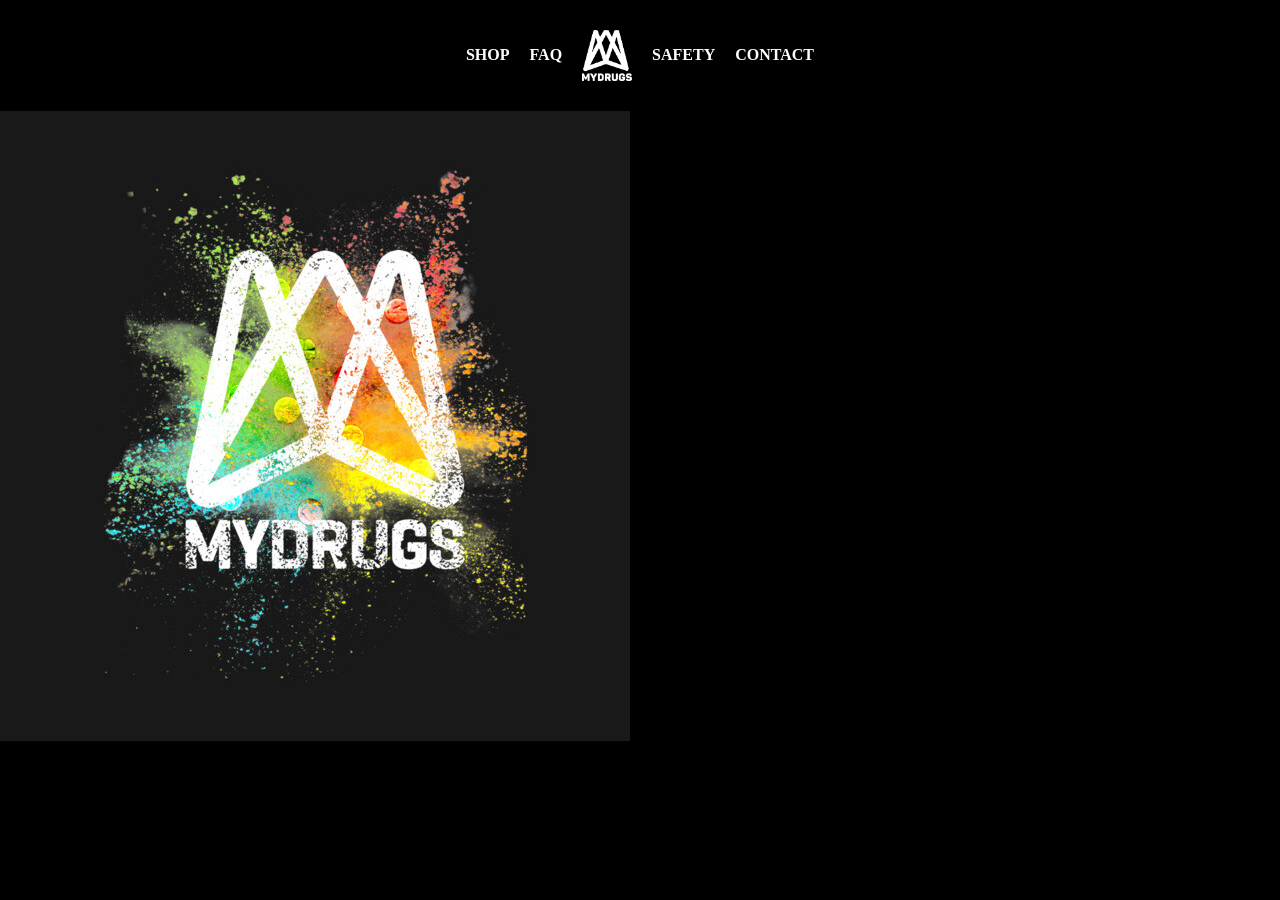
==== index.html @ 454c14df "Add initial HTML pages and CSS styles for MyDrugs website - Created contact.html, faq.html, index.ht" ====
<!DOCTYPE html>
<html lang="en">
<head>
    <meta charset="UTF-8">
    <meta name="viewport" content="width=device-width, initial-scale=1.0">
    <title>MyDrugs</title>

    <link rel="stylesheet" href="./css/styles.css">
</head>
<body>
    <header>
        <nav>
            <a href="shop.html">SHOP</a>
            <a href="faq.html">FAQ</a>
            <img src="./assets/icons/mydrugs-logo-nobg.png" width="50px" alt="MyDrugs Logo">
            <a href="safety.html">SAFETY</a>
            <a href="contact.html">CONTACT</a>
        </nav>
    </header>
    <main>
        <section>
            <img src="./assets/images/mydrugs-landing-page.jpg" alt="MyDrugs Landing Page">
        </section>
    </main>
</body>
</html>
---- css/styles.css ----
* {
  margin: 0;
  padding: 0;
  box-sizing: border-box;
  background-color: black;
  color: white;
}

header {
  position: sticky;
  top: 0;  
  background-color: black;
  padding: 20px;
  text-align: center;
  position: sticky;
}

nav {
  display: flex;
  justify-content: center;
  gap: 20px;
  padding: 10px;
  align-items: center;
}

a {
  color: white;
  text-decoration: none;
  font-weight: bold;
}
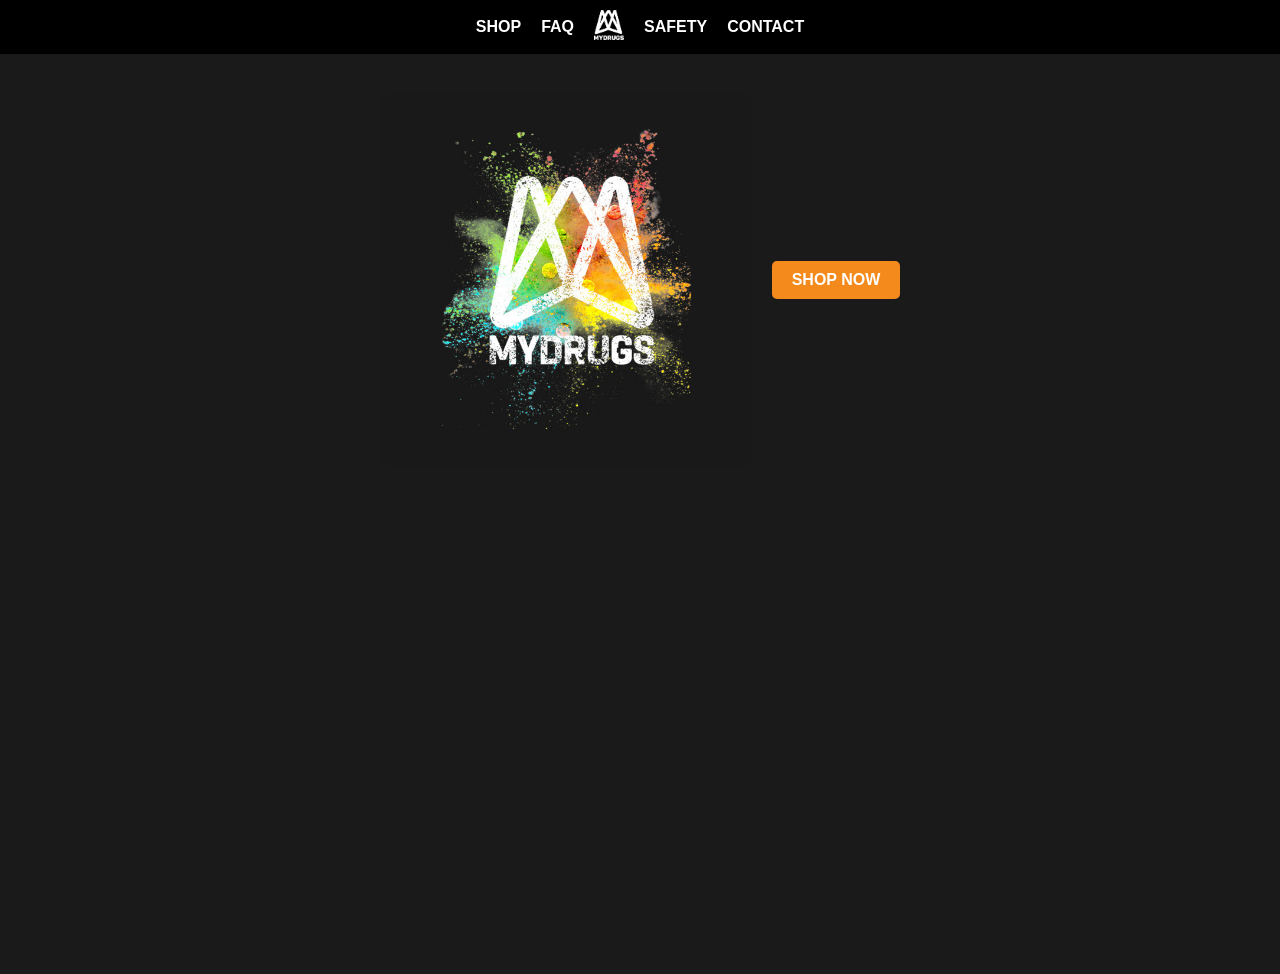
==== commit 922dee6c: "feat(layout): add main sections and update navigation links in html files" ====
--- a/index.html
+++ b/index.html
@@ -12,14 +12,17 @@
         <nav>
             <a href="shop.html">SHOP</a>
             <a href="faq.html">FAQ</a>
-            <img src="./assets/icons/mydrugs-logo-nobg.png" width="50px" alt="MyDrugs Logo">
+            <a href="index.html">
+                <img class="logo" src="./assets/icons/mydrugs-logo-nobg.png" alt="MyDrugs Logo">
+            </a>
             <a href="safety.html">SAFETY</a>
             <a href="contact.html">CONTACT</a>
         </nav>
     </header>
     <main>
-        <section>
-            <img src="./assets/images/mydrugs-landing-page.jpg" alt="MyDrugs Landing Page">
+        <section class="landing-page">
+            <img class="landing-image" src="./assets/images/mydrugs-landing-page.jpg" alt="MyDrugs Landing Page">
+            <button class="shop-button"><a href="shop.html">SHOP NOW</a></button>
         </section>
     </main>
 </body>
--- a/css/styles.css
+++ b/css/styles.css
@@ -2,17 +2,31 @@
   margin: 0;
   padding: 0;
   box-sizing: border-box;
-  background-color: black;
   color: white;
+  font-family: Nunito, sans-serif;
 }
 
+:root {
+  /* Brand Core */
+  --dark: #1a1a1a;      /* Deep dark charcoal/black from the backdrop */
+  --offwhite: #FAF9F6;      /* High-contrast distressed white from the logo */
+
+  /* The Explosion Palette */
+  --color-red: #ea4535;     /* Warm coral red (top right dust & pill) */
+  --orange: #f48a1c;  /* Vibrant orange (right-side burst) */
+  --yellow: #f8db27;  /* Electric/golden yellow (bottom-right glow) */
+  --green: #90cb39;   /* Fresh spring/lime green (upper left) */
+  --blue: #00addc;    /* Vivid sky/electric blue (bottom left scatters) */
+}
+
+/* ========================================== */
+/* NAVBAR */
 header {
   position: sticky;
   top: 0;  
   background-color: black;
-  padding: 20px;
   text-align: center;
-  position: sticky;
+  margin-bottom: 20px;
 }
 
 nav {
@@ -27,4 +41,71 @@
   color: white;
   text-decoration: none;
   font-weight: bold;
-}+  font-size: 16px;
+}
+
+.logo {
+  width: 30px;
+  height: auto;
+}
+
+/* LANDING PAGE */
+main {
+  justify-content: center;
+  align-items: center;
+  min-height: 100vh;
+  background-color: var(--dark);
+}
+
+body {
+  background-color: var(--dark);
+}
+
+.landing-page {
+  display: flex;
+  align-items: center;
+  justify-content: center;
+  text-align: center;
+  padding: 20px;
+  gap: 20px;
+}
+
+.landing-image {
+  max-width: 30%;
+  height: auto;
+  border-radius: 10px;
+}
+
+.shop-button {
+  padding: 10px 20px;
+  background-color: var(--orange);
+  color: white;
+  border: none;
+  border-radius: 5px;
+  cursor: pointer;
+  font-size: 14px;
+}
+
+/* SAFETY */
+.safety-container {
+  padding: 20px;
+  max-width: 800px;
+  margin: 0 auto;
+  border: 1px solid var(--offwhite);
+  border-radius: 10px;
+}
+
+q {
+  font-style: italic;
+  color: var(--offwhite);
+  font-size: 12px;
+}
+
+p {
+  margin-bottom: 15px;
+}
+
+h1, h2, h3 {
+  margin-bottom: 20px;
+}
+
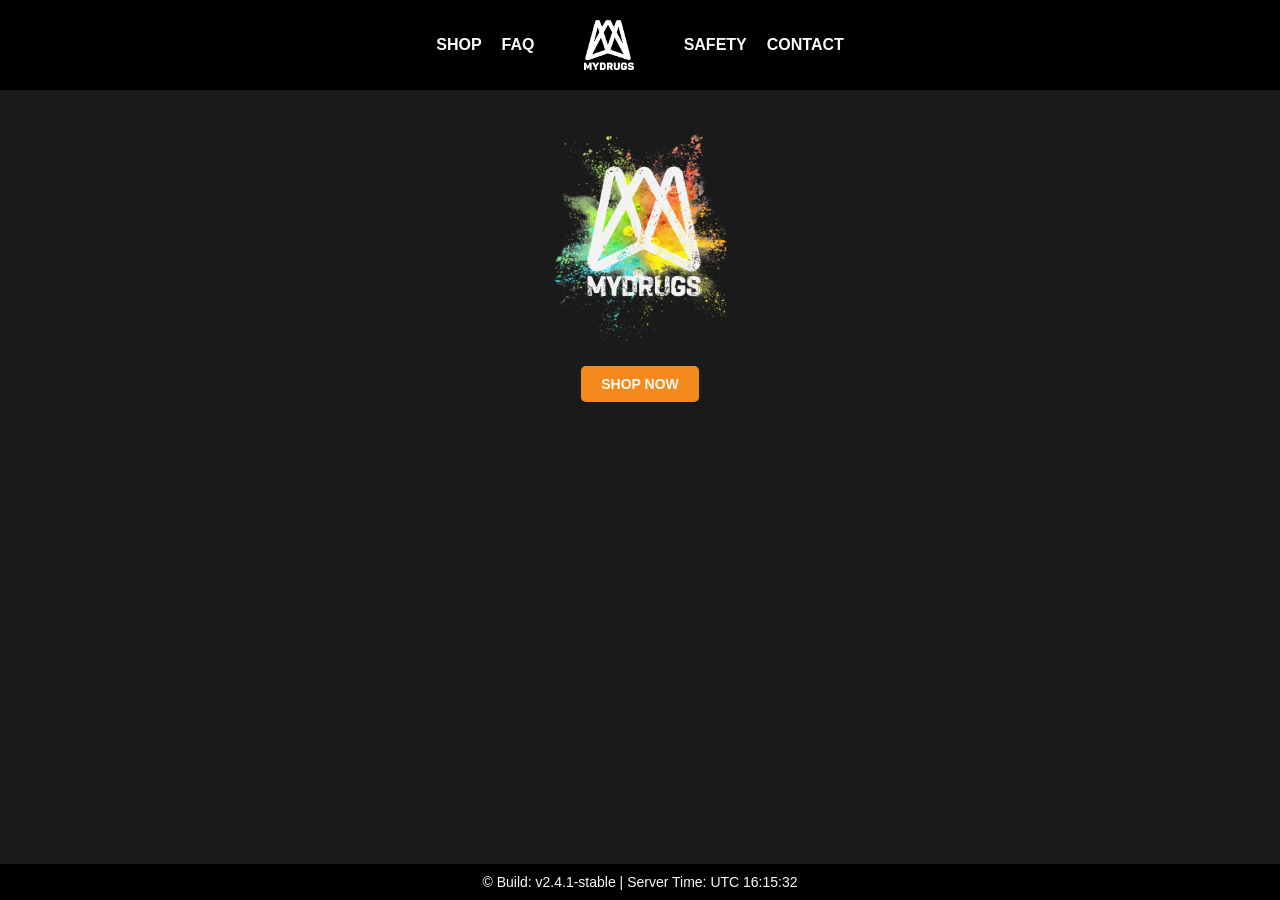
==== commit e8361e5b: "feat(chore): update HTML structure for hero page/safety/faq and add footers across multiple pages" ====
--- a/index.html
+++ b/index.html
@@ -13,7 +13,7 @@
             <a href="shop.html">SHOP</a>
             <a href="faq.html">FAQ</a>
             <a href="index.html">
-                <img class="logo" src="./assets/icons/mydrugs-logo-nobg.png" alt="MyDrugs Logo">
+                <img src="./assets/icons/mydrugs-logo-nobg.png" alt="MyDrugs Logo">
             </a>
             <a href="safety.html">SAFETY</a>
             <a href="contact.html">CONTACT</a>
@@ -25,5 +25,7 @@
             <button class="shop-button"><a href="shop.html">SHOP NOW</a></button>
         </section>
     </main>
+
+    <footer>&copy; Build: v2.4.1-stable | Server Time: UTC 16:15:32 </footer>
 </body>
 </html>
--- a/css/styles.css
+++ b/css/styles.css
@@ -2,21 +2,32 @@
   margin: 0;
   padding: 0;
   box-sizing: border-box;
-  color: white;
+  color: var(--color-txt);
+  text-decoration: none;
+  list-style: none;
   font-family: Nunito, sans-serif;
 }
 
 :root {
   /* Brand Core */
-  --dark: #1a1a1a;      /* Deep dark charcoal/black from the backdrop */
-  --offwhite: #FAF9F6;      /* High-contrast distressed white from the logo */
+  --color-bg: #1a1a1a;      /* Deep dark charcoal/black from the backdrop */
+  --color-txt: #FAF9F6;      /* High-contrast distressed white from the logo */
 
   /* The Explosion Palette */
   --color-red: #ea4535;     /* Warm coral red (top right dust & pill) */
-  --orange: #f48a1c;  /* Vibrant orange (right-side burst) */
-  --yellow: #f8db27;  /* Electric/golden yellow (bottom-right glow) */
-  --green: #90cb39;   /* Fresh spring/lime green (upper left) */
-  --blue: #00addc;    /* Vivid sky/electric blue (bottom left scatters) */
+  --color-orange: #f48a1c;  /* Vibrant orange (right-side burst) */
+  --color-yellow: #f8db27;  /* Electric/golden yellow (bottom-right glow) */
+  --color-green: #90cb39;   /* Fresh spring/lime green (upper left) */
+  --color-blue: #00addc;    /* Vivid sky/electric blue (bottom left scatters) */
+}
+
+body {
+  background-color: var(--color-bg);
+}
+
+h1, h2, h3 {
+  margin-bottom: 20px;
+  color: var(--color-txt);
 }
 
 /* ========================================== */
@@ -27,63 +38,136 @@
   background-color: black;
   text-align: center;
   margin-bottom: 20px;
-}
-
-nav {
-  display: flex;
-  justify-content: center;
-  gap: 20px;
-  padding: 10px;
-  align-items: center;
-}
-
-a {
-  color: white;
-  text-decoration: none;
   font-weight: bold;
   font-size: 16px;
 }
 
-.logo {
-  width: 30px;
-  height: auto;
+nav {
+  display: flex;
+  align-items: center;
+  justify-content: center;
+  gap: 20px;
+  padding: 10px;
+}
+
+nav img {
+  display: block;
+  height: 70px;
+  width: auto;
+  padding: 10px;
+  margin: 0 20px 0 20px;
+}
+
+.hyperlink {
+  color: var(--color-blue);
+  text-decoration: underline;
 }
 
 /* LANDING PAGE */
-main {
-  justify-content: center;
-  align-items: center;
-  min-height: 100vh;
-  background-color: var(--dark);
-}
-
-body {
-  background-color: var(--dark);
-}
 
 .landing-page {
   display: flex;
-  align-items: center;
-  justify-content: center;
-  text-align: center;
-  padding: 20px;
-  gap: 20px;
+  flex-direction: column;
+  align-items: center;
+  justify-content: center;
 }
 
 .landing-image {
-  max-width: 30%;
-  height: auto;
-  border-radius: 10px;
+  max-width: 20%;
+  mix-blend-mode: screen;
+  filter: contrast(130%) brightness(95%);
 }
 
 .shop-button {
   padding: 10px 20px;
-  background-color: var(--orange);
-  color: white;
+  background-color: var(--color-orange);
   border: none;
   border-radius: 5px;
   cursor: pointer;
   font-size: 14px;
+  font-weight: 600;
+}
+
+/* SHOP */
+.shop-content {
+  width: fit-content;
+  max-width: calc(100% - 40px);
+  margin: 20px auto;
+}
+
+.shop-section {
+  margin-bottom: 20px;
+  text-align: left;
+}
+
+.shop-container {
+  display: flex;
+  gap: 20px;
+  flex-wrap: wrap;
+  max-width: 100%;
+}
+
+.products {
+  max-width: 200px;
+  border: 1px solid var(--color-txt);
+  border-radius: 5px;
+  padding: 20px;
+  display: flex;
+  flex-direction: column;
+  /* background-color: gray; */
+}
+
+.pill-name {
+  font-weight: bold;
+  cursor: pointer;
+  back
+}
+
+
+#purple-pill:hover {
+  color: #8E24C7;
+}
+
+#red-pill:hover {
+  color: var(--color-red);
+}
+
+#blue-pill:hover {
+  color: var(--color-blue);
+  cursor: pointer;
+}
+
+#green-pill:hover {
+  color: var(--color-green);
+}
+
+/* FAQ */
+.faq-container {
+  padding: 20px;
+  max-width: 800px;
+  margin: 0 auto;
+}
+
+.faq-section {
+  margin-bottom: 20px;
+  text-align: left;
+}
+
+details {
+  border: 1px solid var(--color-txt);
+  border-radius: 5px;
+  margin-bottom: 20px;
+  overflow: hidden;
+}
+
+details summary {
+  padding: 20px;
+  cursor: pointer;
+  font-weight: bold;
+}
+
+details p{
+  padding: 0 20px 20px;
 }
 
 /* SAFETY */
@@ -91,21 +175,69 @@
   padding: 20px;
   max-width: 800px;
   margin: 0 auto;
-  border: 1px solid var(--offwhite);
+  border: 1px solid var(--color-txt);
   border-radius: 10px;
-}
-
-q {
+  display: flex;
+  flex-direction: column;
+  justify-content: center;
+  align-items: center;
+}
+
+.safety-container p:first-of-type {
   font-style: italic;
-  color: var(--offwhite);
-  font-size: 12px;
-}
-
-p {
-  margin-bottom: 15px;
-}
-
-h1, h2, h3 {
-  margin-bottom: 20px;
-}
-
+  margin-bottom: 20px;
+}
+
+/* CONTACT */
+.contact-container {
+  display: flex;
+  justify-content: center;
+  align-items: center;
+  gap: 40px;
+  padding: 20px;
+}
+
+.contact-section {
+  display: flex;
+  flex-direction: column;
+}
+
+form {
+  display: flex;
+  flex-direction: column;
+  min-width: 400px;
+}
+
+label {
+  margin-bottom: 10px;
+}
+
+input, textarea {
+  width: 100%;
+  padding: 10px;
+  border: 1px solid var(--color-txt);
+  border-radius: 5px;
+  background-color: var(--color-bg);
+  color: var(--color-txt);
+  margin-bottom: 20px;
+}
+
+button {
+  padding: 10px;
+  background-color: var(--color-blue);
+  color: var(--color-txt);
+  border: none;
+  border-radius: 5px;
+  cursor: pointer;
+}
+
+footer {
+  width: 100%;
+  background-color: black;
+  text-align: center;
+  margin-top: 20px;
+  padding: 10px;
+  position: fixed;
+  bottom: 0;
+  font-size: 14px;
+}
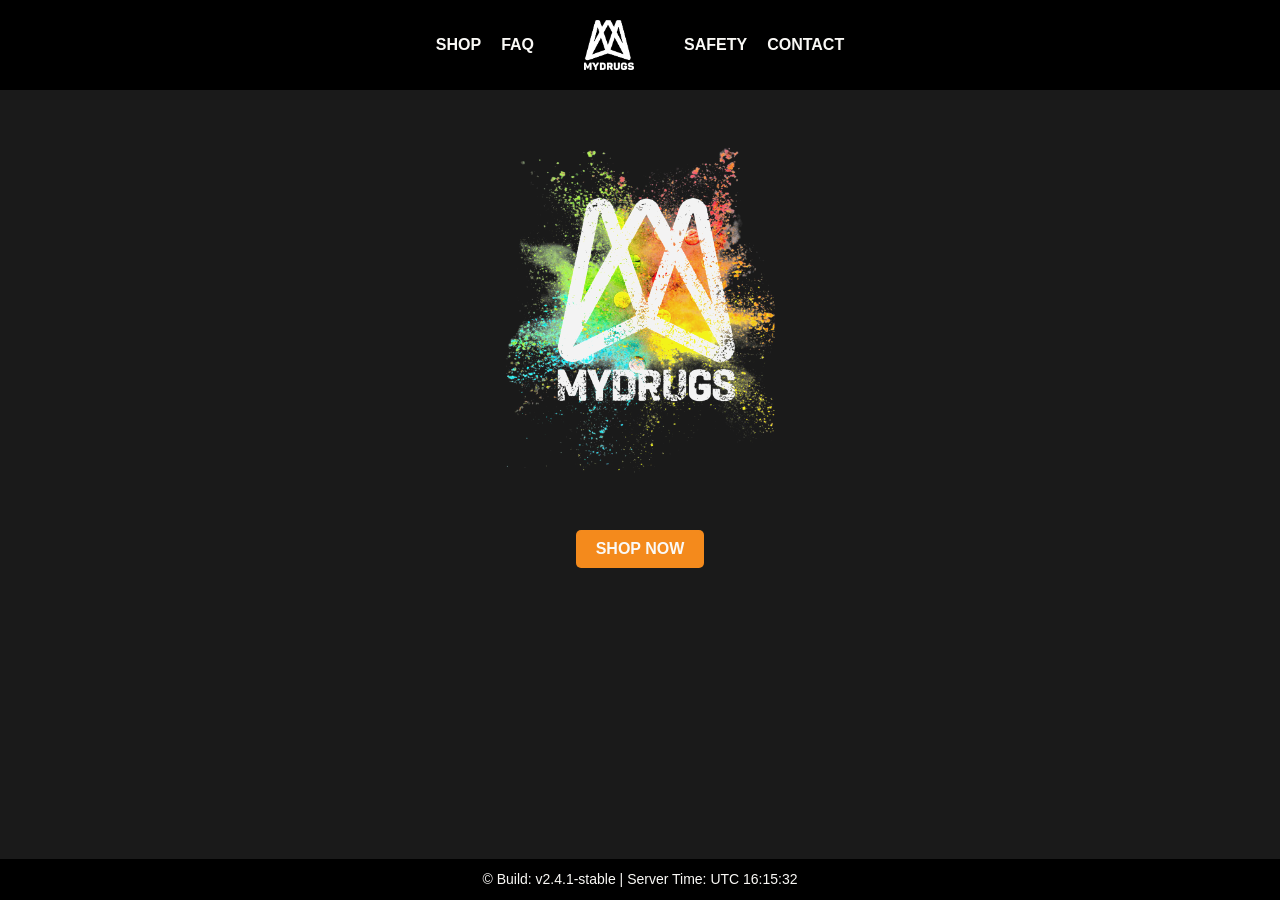
==== commit b2089b11: "feat(safety/about): iclude about section in safety page, fix spacing across pages and add favicon" ====
--- a/index.html
+++ b/index.html
@@ -4,7 +4,8 @@
     <meta charset="UTF-8">
     <meta name="viewport" content="width=device-width, initial-scale=1.0">
     <title>MyDrugs</title>
-
+    
+    <link rel="icon" href="./assets/icons/mydrugs-favicon.ico">
     <link rel="stylesheet" href="./css/styles.css">
 </head>
 <body>
--- a/css/styles.css
+++ b/css/styles.css
@@ -1,61 +1,83 @@
 * {
+  box-sizing: border-box;
+  color: var(--color-txt);
+  font-family: Nunito, sans-serif;
+  list-style: none;
   margin: 0;
   padding: 0;
-  box-sizing: border-box;
-  color: var(--color-txt);
   text-decoration: none;
-  list-style: none;
-  font-family: Nunito, sans-serif;
 }
 
 :root {
-  /* Brand Core */
-  --color-bg: #1a1a1a;      /* Deep dark charcoal/black from the backdrop */
-  --color-txt: #FAF9F6;      /* High-contrast distressed white from the logo */
-
-  /* The Explosion Palette */
-  --color-red: #ea4535;     /* Warm coral red (top right dust & pill) */
-  --color-orange: #f48a1c;  /* Vibrant orange (right-side burst) */
-  --color-yellow: #f8db27;  /* Electric/golden yellow (bottom-right glow) */
-  --color-green: #90cb39;   /* Fresh spring/lime green (upper left) */
-  --color-blue: #00addc;    /* Vivid sky/electric blue (bottom left scatters) */
+  --color-bg: #1a1a1a;
+  --color-txt: #faf9f6;
+  --color-red: #ea4535;
+  --color-orange: #f48a1c;
+  --color-yellow: #f8db27;
+  --color-green: #90cb39;
+  --color-blue: #00addc;
+  --content-width: 800px;
+  --page-gutter: 20px;
+  --space: 20px;
 }
 
 body {
   background-color: var(--color-bg);
-}
-
-h1, h2, h3 {
-  margin-bottom: 20px;
+  font-size: 16px;
+  line-height: 1.5;
+}
+
+main {
+  padding-bottom: 60px;
+}
+
+h1,
+h2,
+h3 {
   color: var(--color-txt);
-}
-
-/* ========================================== */
+  line-height: 1.2;
+  margin-bottom: var(--space);
+}
+
+h1 {
+  font-size: 2rem;
+}
+
+h2 {
+  font-size: 1.5rem;
+}
+
+h3 {
+  font-size: 1.25rem;
+}
+
 /* NAVBAR */
 header {
+  background-color: black;
+  font-size: 16px;
+  font-weight: bold;
+  margin-bottom: var(--space);
   position: sticky;
-  top: 0;  
-  background-color: black;
   text-align: center;
-  margin-bottom: 20px;
-  font-weight: bold;
-  font-size: 16px;
+  top: 0;
+  z-index: 1;
 }
 
 nav {
-  display: flex;
-  align-items: center;
-  justify-content: center;
-  gap: 20px;
+  align-items: center;
+  display: flex;
+  gap: var(--space);
+  justify-content: center;
   padding: 10px;
 }
 
 nav img {
   display: block;
   height: 70px;
-  width: auto;
-  padding: 10px;
-  margin: 0 20px 0 20px;
+  margin: 0 20px;
+  object-fit: contain;
+  padding: 10px;
+  width: 70px;
 }
 
 .hyperlink {
@@ -64,68 +86,80 @@
 }
 
 /* LANDING PAGE */
-
 .landing-page {
-  display: flex;
-  flex-direction: column;
-  align-items: center;
-  justify-content: center;
+  align-items: center;
+  display: flex;
+  flex-direction: column;
+  justify-content: center;
+  margin: var(--space) auto;
+  padding: 0 var(--page-gutter);
 }
 
 .landing-image {
-  max-width: 20%;
+  filter: contrast(130%) brightness(95%);
+  max-width: 400px;
   mix-blend-mode: screen;
-  filter: contrast(130%) brightness(95%);
+  width: 100%;
 }
 
 .shop-button {
-  padding: 10px 20px;
   background-color: var(--color-orange);
   border: none;
   border-radius: 5px;
   cursor: pointer;
-  font-size: 14px;
+  font-size: 16px;
   font-weight: 600;
+  margin-top: var(--space);
+  padding: 10px 20px;
+}
+
+/* Shared page width and spacing (based on FAQ) */
+.faq-container,
+.safety-container,
+.about-container,
+.contact-container,
+.shop-content {
+  margin: var(--space) auto;
+  max-width: var(--content-width);
+  padding: var(--space);
+  width: calc(100% - (2 * var(--page-gutter)));
+}
+
+.faq-section,
+.shop-section,
+.contact-section {
+  margin-bottom: var(--space);
+  text-align: left;
 }
 
 /* SHOP */
-.shop-content {
-  width: fit-content;
-  max-width: calc(100% - 40px);
-  margin: 20px auto;
-}
-
-.shop-section {
-  margin-bottom: 20px;
-  text-align: left;
-}
-
 .shop-container {
-  display: flex;
-  gap: 20px;
-  flex-wrap: wrap;
-  max-width: 100%;
+  display: grid;
+  gap: var(--space);
+  grid-template-columns: repeat(4, minmax(0, 1fr));
 }
 
 .products {
-  max-width: 200px;
-  border: 1px solid var(--color-txt);
-  border-radius: 5px;
-  padding: 20px;
-  display: flex;
-  flex-direction: column;
-  /* background-color: gray; */
+  border: 1px solid var(--color-txt);
+  border-radius: 5px;
+  display: flex;
+  flex-direction: column;
+  padding: var(--space);
+}
+
+.pill {
+  height: 140px;
+  object-fit: contain;
+  width: 100%;
 }
 
 .pill-name {
+  cursor: pointer;
   font-weight: bold;
-  cursor: pointer;
-  back
-}
-
+}
 
 #purple-pill:hover {
-  color: #8E24C7;
+  color: #8e24c7;
 }
 
 #red-pill:hover {
@@ -134,7 +168,6 @@
 
 #blue-pill:hover {
   color: var(--color-blue);
-  cursor: pointer;
 }
 
 #green-pill:hover {
@@ -142,102 +175,163 @@
 }
 
 /* FAQ */
-.faq-container {
-  padding: 20px;
-  max-width: 800px;
-  margin: 0 auto;
-}
-
-.faq-section {
-  margin-bottom: 20px;
-  text-align: left;
-}
-
 details {
   border: 1px solid var(--color-txt);
   border-radius: 5px;
-  margin-bottom: 20px;
+  margin-bottom: var(--space);
   overflow: hidden;
 }
 
 details summary {
-  padding: 20px;
   cursor: pointer;
   font-weight: bold;
-}
-
-details p{
-  padding: 0 20px 20px;
+  padding: var(--space);
+}
+
+details p {
+  padding: 0 var(--space) var(--space);
 }
 
 /* SAFETY */
 .safety-container {
-  padding: 20px;
-  max-width: 800px;
-  margin: 0 auto;
+  align-items: center;
   border: 1px solid var(--color-txt);
   border-radius: 10px;
   display: flex;
   flex-direction: column;
   justify-content: center;
-  align-items: center;
 }
 
 .safety-container p:first-of-type {
   font-style: italic;
-  margin-bottom: 20px;
+  margin-bottom: var(--space);
+}
+
+.story-section {
+  align-items: center;
+  display: flex;
+  gap: var(--space);
+  justify-content: center;
+  margin: var(--space) 0;
+}
+
+.story-text,
+.story-section > div {
+  display: flex;
+  flex: 1;
+  flex-direction: column;
+}
+
+.about-section q {
+  border: 1px solid var(--color-txt);
+  border-radius: 5px;
+  display: block;
+  font-style: italic;
+  margin-top: var(--space);
+  padding: 10px;
+}
+
+iframe {
+  aspect-ratio: 16 / 9;
+  border: none;
+  border-radius: 8px;
+  flex: 1;
+  max-width: 400px;
+  width: 100%;
 }
 
 /* CONTACT */
 .contact-container {
-  display: flex;
-  justify-content: center;
-  align-items: center;
-  gap: 40px;
-  padding: 20px;
-}
-
-.contact-section {
-  display: flex;
-  flex-direction: column;
-}
-
+  align-items: center;
+  display: flex;
+  gap: var(--space);
+  justify-content: center;
+}
+
+.contact-section,
 form {
-  display: flex;
-  flex-direction: column;
-  min-width: 400px;
+  flex: 1;
+}
+
+form {
+  display: flex;
+  flex-direction: column;
+  max-width: 400px;
+  width: 100%;
 }
 
 label {
   margin-bottom: 10px;
 }
 
-input, textarea {
-  width: 100%;
-  padding: 10px;
-  border: 1px solid var(--color-txt);
-  border-radius: 5px;
+input,
+textarea {
   background-color: var(--color-bg);
+  border: 1px solid var(--color-txt);
+  border-radius: 5px;
   color: var(--color-txt);
-  margin-bottom: 20px;
+  margin-bottom: var(--space);
+  padding: 10px;
+  width: 100%;
 }
 
 button {
-  padding: 10px;
   background-color: var(--color-blue);
-  color: var(--color-txt);
   border: none;
   border-radius: 5px;
   cursor: pointer;
+  font-size: 16px;
+  padding: 10px;
 }
 
 footer {
-  width: 100%;
   background-color: black;
-  text-align: center;
-  margin-top: 20px;
-  padding: 10px;
-  position: fixed;
   bottom: 0;
   font-size: 14px;
-}+  padding: 10px;
+  position: fixed;
+  text-align: center;
+  width: 100%;
+}
+
+@media (max-width: 700px) {
+  .shop-container {
+    grid-template-columns: repeat(2, minmax(0, 1fr));
+  }
+
+  .contact-container,
+  .story-section {
+    align-items: stretch;
+    flex-direction: column;
+  }
+
+  iframe {
+    flex: none;
+    max-width: none;
+  }
+
+  form {
+    max-width: none;
+  }
+}
+
+@media (max-width: 480px) {
+  nav {
+    gap: 8px;
+  }
+
+  nav img {
+    height: 56px;
+    margin: 0 4px;
+    padding: 6px;
+    width: 56px;
+  }
+
+  .shop-container {
+    grid-template-columns: 1fr;
+  }
+
+  h1 {
+    font-size: 1.75rem;
+  }
+}
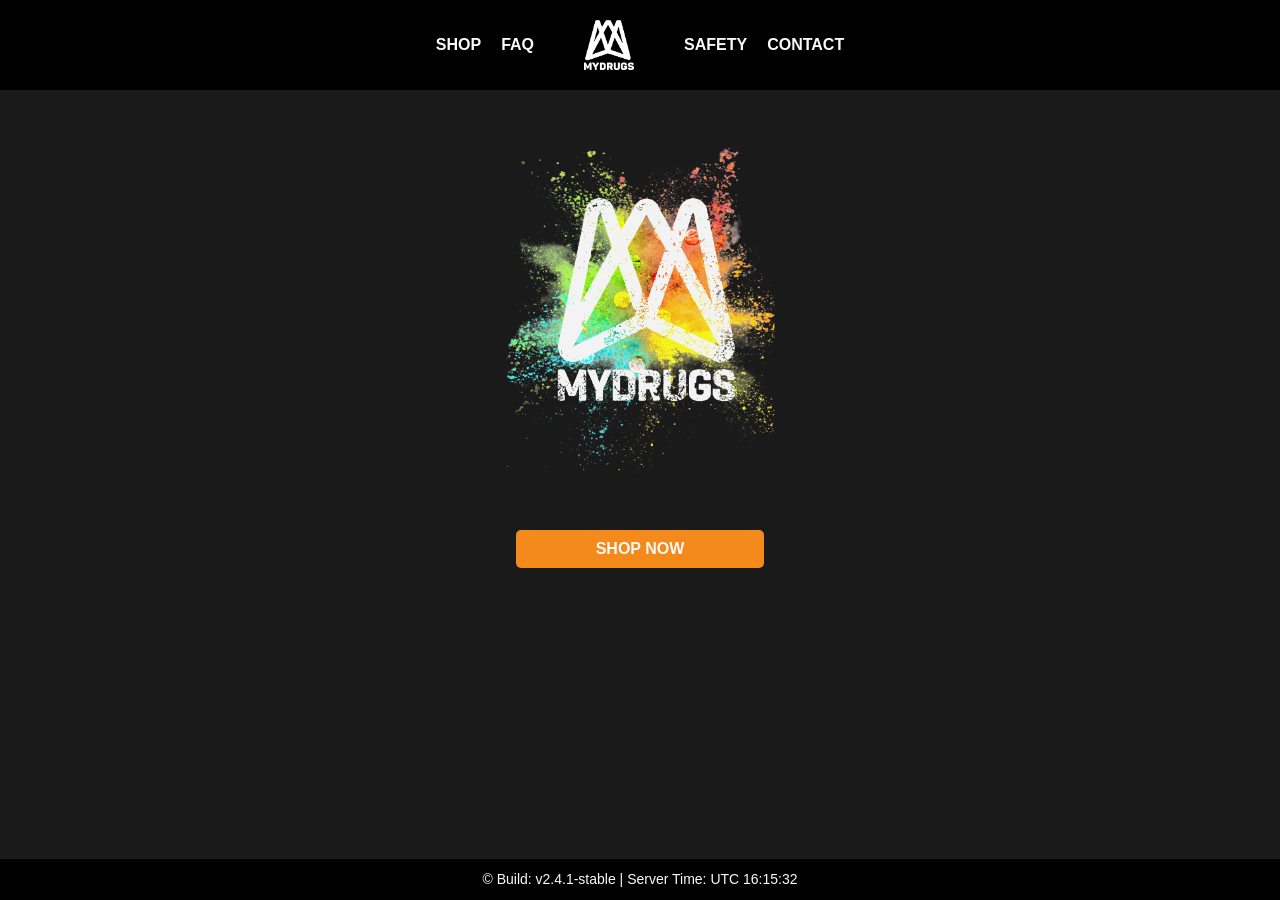
==== commit 992f2395: "feat(contact): enhance contact form with additional fields and styling improvements" ====
--- a/index.html
+++ b/index.html
@@ -29,4 +29,13 @@
 
     <footer>&copy; Build: v2.4.1-stable | Server Time: UTC 16:15:32 </footer>
 </body>
-</html>+</html>
+
+<!-- ༼ つ ◕_◕ ༽つ0
+_     _                                
+| |   | |__   ___  _ ____   _____       
+| |/ /| '_ \ / _ \| '__\ \ / / __|      
+|   < | | | | (_) | |   \ V /\__ \      
+|_|\_\|_| |_|\___/|_|    \_/ |___/
+
+༼ つ ◕_◕ ༽つ -->
--- a/css/styles.css
+++ b/css/styles.css
@@ -108,9 +108,8 @@
   border-radius: 5px;
   cursor: pointer;
   font-size: 16px;
-  font-weight: 600;
   margin-top: var(--space);
-  padding: 10px 20px;
+  padding: 10px 80px;
 }
 
 /* Shared page width and spacing (based on FAQ) */
@@ -203,7 +202,6 @@
 }
 
 .safety-container p:first-of-type {
-  font-style: italic;
   margin-bottom: var(--space);
 }
 
@@ -226,7 +224,6 @@
   border: 1px solid var(--color-txt);
   border-radius: 5px;
   display: block;
-  font-style: italic;
   margin-top: var(--space);
   padding: 10px;
 }
@@ -242,10 +239,18 @@
 
 /* CONTACT */
 .contact-container {
-  align-items: center;
-  display: flex;
-  gap: var(--space);
-  justify-content: center;
+  align-items: stretch;
+  display: flex;
+  flex-direction: column;
+  gap: var(--space);
+  justify-content: center;
+}
+
+.first-contact,
+.second-contact {
+  align-items: center;
+  display: flex;
+  gap: var(--space);
 }
 
 .contact-section,
@@ -253,6 +258,10 @@
   flex: 1;
 }
 
+.contact-section {
+  margin-bottom: 0;
+}
+
 form {
   display: flex;
   flex-direction: column;
@@ -260,12 +269,8 @@
   width: 100%;
 }
 
-label {
-  margin-bottom: 10px;
-}
-
 input,
-textarea {
+textarea, select {
   background-color: var(--color-bg);
   border: 1px solid var(--color-txt);
   border-radius: 5px;
@@ -273,6 +278,44 @@
   margin-bottom: var(--space);
   padding: 10px;
   width: 100%;
+  cursor: pointer;
+}
+
+label, button {
+  font-weight: bold;
+}
+
+.checkbox-group {
+  display: flex;
+  align-items: center;
+  gap: 10px;
+  cursor: pointer;
+  margin: 10px 0;
+}
+
+.checkbox-group input[type="checkbox"] {
+  width: auto;
+  cursor: pointer;
+  margin: 0;
+}
+
+.checkbox-group label {
+  cursor: pointer;
+}
+
+select {
+  appearance: none; /* allows styling <option> */
+  padding: 10px;
+}
+
+
+select option {
+  background-color: var(--color-orange);
+}
+
+/* 3. Style the hovered/focused option */
+select option:hover {
+  background-color: var(--color-blue);
 }
 
 button {
@@ -300,7 +343,9 @@
   }
 
   .contact-container,
-  .story-section {
+  .story-section,
+  .first-contact,
+  .second-contact {
     align-items: stretch;
     flex-direction: column;
   }
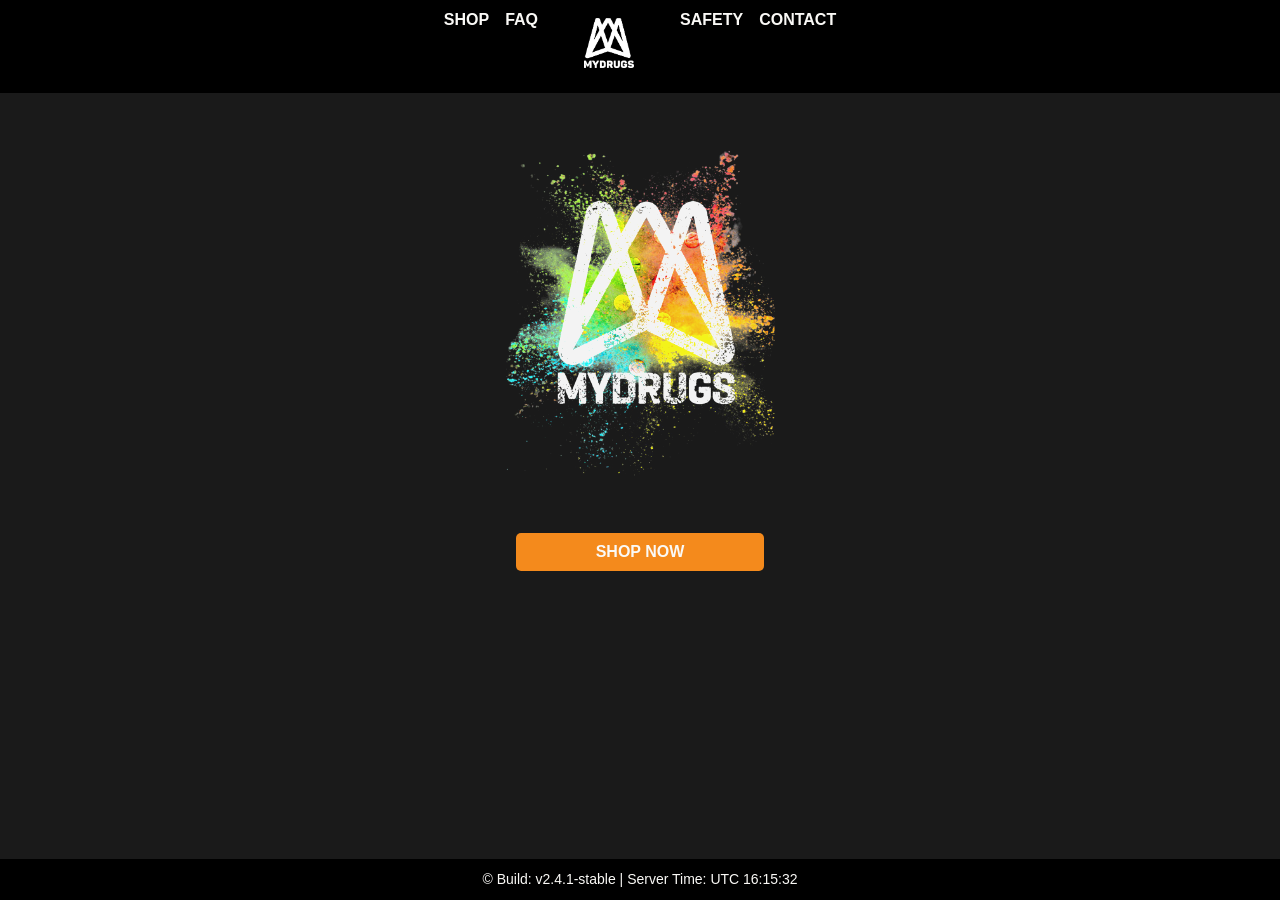
==== commit b155a908: "feat(nav): enhance navigation with responsive menu and toggle functionality" ====
--- a/index.html
+++ b/index.html
@@ -1,23 +1,36 @@
 <!DOCTYPE html>
 <html lang="en">
+
 <head>
     <meta charset="UTF-8">
     <meta name="viewport" content="width=device-width, initial-scale=1.0">
     <title>MyDrugs</title>
-    
+
     <link rel="icon" href="./assets/icons/mydrugs-favicon.ico">
     <link rel="stylesheet" href="./css/styles.css">
 </head>
+
 <body>
     <header>
         <nav>
-            <a href="shop.html">SHOP</a>
-            <a href="faq.html">FAQ</a>
-            <a href="index.html">
-                <img src="./assets/icons/mydrugs-logo-nobg.png" alt="MyDrugs Logo">
-            </a>
-            <a href="safety.html">SAFETY</a>
-            <a href="contact.html">CONTACT</a>
+            <ul id="menu" class="menu">
+                <li><a href="shop.html">SHOP</a></li>
+                <li><a href="faq.html">FAQ</a></li>
+                <li>
+                    <a href="index.html" class="logo">
+                        <img src="./assets/icons/mydrugs-logo-nobg.png" alt="MyDrugs Logo">
+                    </a>
+                </li>
+                <li><a href="safety.html">SAFETY</a></li>
+                <li><a href="contact.html">CONTACT</a></li>
+            </ul>
+
+            <button type="button" id="menu-toggle" aria-label="open menu" aria-expanded="false" aria-controls="menu">
+                <svg width="24" height="24" viewBox="0 0 24 24" fill="none" xmlns="http://www.w3.org/2000/svg">
+                    <path fill-rule="evenodd" clip-rule="evenodd"
+                        d="M21 5.5H3V7h18V5.5Zm0 5.75H3v1.5h18v-1.5ZM3 17h18v1.5H3V17Z" fill="currentColor" />
+                </svg>
+            </button>
         </nav>
     </header>
     <main>
@@ -28,7 +41,9 @@
     </main>
 
     <footer>&copy; Build: v2.4.1-stable | Server Time: UTC 16:15:32 </footer>
+    <script src="main.js"></script>
 </body>
+
 </html>
 
 <!-- ༼ つ ◕_◕ ༽つ0
--- a/css/styles.css
+++ b/css/styles.css
@@ -64,20 +64,70 @@
 }
 
 nav {
-  align-items: center;
-  display: flex;
-  gap: var(--space);
-  justify-content: center;
-  padding: 10px;
-}
-
-nav img {
-  display: block;
+  max-width: 75rem;
+  margin: 0 auto;
+
+  display: flex;
+  align-items: center;
+  justify-content: center;
+}
+
+.logo img {
   height: 70px;
   margin: 0 20px;
   object-fit: contain;
   padding: 10px;
   width: 70px;
+  color: white;
+}
+
+nav button {
+  display: flex;
+  align-items: center;
+  justify-content: center;
+
+  background-color: transparent;
+  border: none;
+
+  color: var(--color-orange);
+  cursor: pointer;
+
+  width: 5rem;
+  height: 5rem;
+}
+
+.menu.active {
+  opacity: 1;
+  visibility: visible;
+  pointer-events: auto;
+  transform: translateY(0);
+}
+
+.menu {
+  display: flex;
+  flex-direction: column;
+  gap: 1 rem;
+
+  width: 100%;
+  position: relative;
+
+  top: calc(100% + 1 rem);
+  padding: 1.5rem;
+
+  opacity: 0;
+  visibility: hidden;
+  pointer-events: none;
+  z-index: 100;
+}
+
+.menu a {
+  display: block;
+  padding: 0.5rem;
+  border-radius: 5px;
+}
+
+.menu a:hover {
+  background-color: var(--color-orange);
 }
 
 .hyperlink {
@@ -360,7 +410,26 @@
   }
 }
 
-@media (max-width: 480px) {
+
+@media screen and (min-width: 48rem){
+  .menu {
+    position: static;
+    visibility: visible;
+    pointer-events: auto;
+    transform: none;
+    opacity: 1;
+    padding: 0;
+
+    flex-direction: row;
+    width: auto;
+  }
+
+  nav button {
+    display: none;
+  }
+}
+
+/* @media (max-width: 480px) {
   nav {
     gap: 8px;
   }
@@ -379,4 +448,4 @@
   h1 {
     font-size: 1.75rem;
   }
-}
+} */
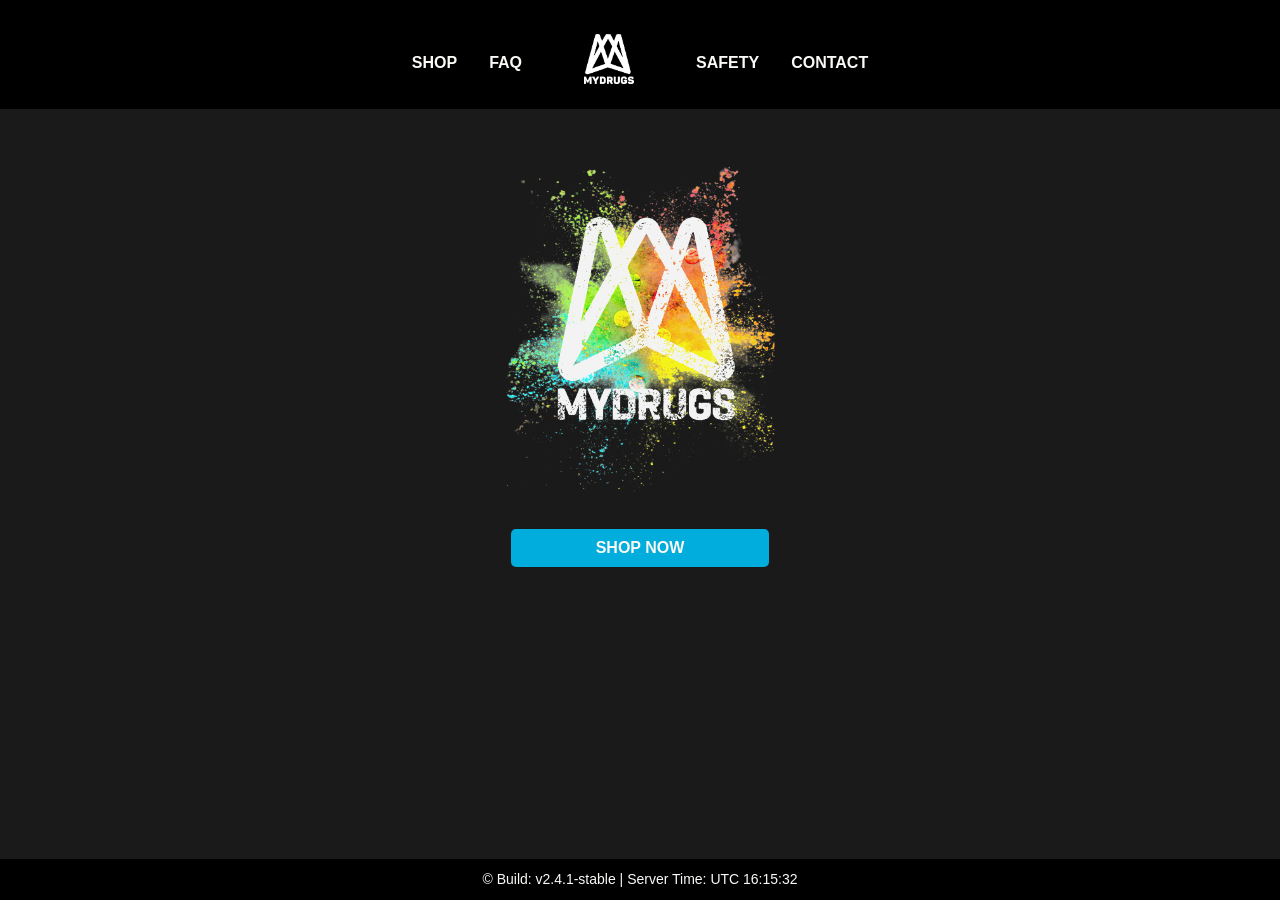
==== commit b9f538de: "feat(menu): implement toggle menu across pages feat(modal): add newsletter modal" ====
--- a/index.html
+++ b/index.html
@@ -12,11 +12,14 @@
 
 <body>
     <header>
-        <nav>
+        <nav class="mobile-menu-nav">
+            <a href="index.html" class="mobile-logo" aria-label="MyDrugs home">
+                <img src="./assets/icons/mydrugs-logo-nobg.png" alt="">
+            </a>
             <ul id="menu" class="menu">
                 <li><a href="shop.html">SHOP</a></li>
                 <li><a href="faq.html">FAQ</a></li>
-                <li>
+                <li class="desktop-logo">
                     <a href="index.html" class="logo">
                         <img src="./assets/icons/mydrugs-logo-nobg.png" alt="MyDrugs Logo">
                     </a>
@@ -25,7 +28,7 @@
                 <li><a href="contact.html">CONTACT</a></li>
             </ul>
 
-            <button type="button" id="menu-toggle" aria-label="open menu" aria-expanded="false" aria-controls="menu">
+            <button type="button" id="menu-toggle" class="menu-toggle" aria-label="open menu" aria-expanded="false" aria-controls="menu">
                 <svg width="24" height="24" viewBox="0 0 24 24" fill="none" xmlns="http://www.w3.org/2000/svg">
                     <path fill-rule="evenodd" clip-rule="evenodd"
                         d="M21 5.5H3V7h18V5.5Zm0 5.75H3v1.5h18v-1.5ZM3 17h18v1.5H3V17Z" fill="currentColor" />
@@ -38,9 +41,34 @@
             <img class="landing-image" src="./assets/images/mydrugs-landing-page.jpg" alt="MyDrugs Landing Page">
             <button class="shop-button"><a href="shop.html">SHOP NOW</a></button>
         </section>
+
+        <dialog id="modal-sub" class="modal">
+            <button type="button" class="modal-close" aria-label="close modal">
+                <svg width="24" height="24" fill="none" xmlns="http://www.w3.org/2000/svg" aria-hidden="true">
+                    <path
+                        d="m20.28 4.78-1.06-1.06L12 10.94 4.78 3.72 3.72 4.78 10.94 12l-7.22 7.22 1.06 1.06L12 13.06l7.22 7.22 1.06-1.06L13.06 12l7.22-7.22Z"
+                        fill="currentColor" />
+                </svg>
+            </button>
+
+            <div class="modal-content">
+                <span class="modal-tag"> NEWSLETTER </span>
+                <h2> sign up to our newsletter! </h2>
+
+                    <form id="form-sub" class="form-sub">
+                        <label for="email"> email </label>
+                        <input type="text" id="email" name="email" required>
+                        <button type="submit"> sign me up! </button>
+                    </form>
+
+                    <span class="modal-footer"> no spam, we promisse! </span>
+            </div>
+        </dialog>
+
     </main>
 
     <footer>&copy; Build: v2.4.1-stable | Server Time: UTC 16:15:32 </footer>
+
     <script src="main.js"></script>
 </body>
 
--- a/css/styles.css
+++ b/css/styles.css
@@ -53,6 +53,7 @@
 
 /* NAVBAR */
 header {
+  width: 100%;
   background-color: black;
   font-size: 16px;
   font-weight: bold;
@@ -68,8 +69,27 @@
   margin: 0 auto;
 
   display: flex;
-  align-items: center;
-  justify-content: center;
+  justify-content: center;
+
+  position: relative;
+}
+
+.mobile-menu-nav {
+  align-items: center;
+  justify-content: space-between;
+  min-height: 5rem;
+}
+
+.mobile-logo {
+  display: flex;
+  align-items: center;
+}
+
+.mobile-logo img {
+  height: 4rem;
+  object-fit: contain;
+  padding: 1rem 0.5rem;
+  width: 6rem;
 }
 
 .logo img {
@@ -96,38 +116,61 @@
   height: 5rem;
 }
 
+nav ul {
+  gap: 1rem;
+  align-items: center;
+}
+
+.menu {
+  align-items: center;
+  background-color: black;
+  display: flex;
+  flex-direction: column;
+  gap: 1rem;
+  justify-content: center;
+  padding: 5rem 1.5rem 2rem;
+  position: fixed;
+  right: 0;
+  top: 0;
+  width: 15rem;
+
+  border-radius: 0 5px;
+
+  opacity: 0;
+  visibility: hidden;
+  pointer-events: none;
+  z-index: 100;
+
+  transform: translateX(100%);
+  transition: opacity 150ms ease-in, visibility 150ms ease-in, transform 150ms ease-in;
+}
+
+.desktop-logo {
+  display: none;
+}
+
 .menu.active {
   opacity: 1;
   visibility: visible;
   pointer-events: auto;
-  transform: translateY(0);
-}
-
-.menu {
-  display: flex;
-  flex-direction: column;
-  gap: 1 rem;
-
-  width: 100%;
+  transform: translateX(0);
+}
+
+.mobile-menu-nav button {
   position: relative;
-
-  top: calc(100% + 1 rem);
-  padding: 1.5rem;
-
-  opacity: 0;
-  visibility: hidden;
-  pointer-events: none;
-  z-index: 100;
+  z-index: 101;
 }
 
 .menu a {
+  margin-top: 1rem;
   display: block;
   padding: 0.5rem;
   border-radius: 5px;
 }
 
 .menu a:hover {
-  background-color: var(--color-orange);
+  color: var(--color-orange);
+  text-decoration: underline;
 }
 
 .hyperlink {
@@ -153,14 +196,109 @@
 }
 
 .shop-button {
-  background-color: var(--color-orange);
+  padding: 10px 85px;
+}
+
+/* MODAL */
+.modal {
+  width: min(98%, 28rem);
+  margin: auto;
+
+  background-color: black;
+  color: var(--color-bg);
+
+  border: 0;
+  border-radius: 5px;
+
+  overflow: visible;
+
+  box-shadow: 0 1.5rem 5rem rgb(0 0 0 / 0.35);
+}
+
+/* _________________________________________ */
+
+.modal h2 {
+  font-size: 1.75rem;
+  margin-bottom: 0.75rem;
+}
+
+.modal p {
+  margin-bottom: 1.5rem;
+  font-size: 0.875rem;
+  opacity: 85;
+}
+
+.modal-tag {
+  background-color: var(--color-green);
+  border-radius: 2rem;
+  display: inline-block;
+  padding: 0.5rem 0.85rem;
+  margin-bottom: 1rem;
+  font-weight: 700;
+}
+
+.modal::backdrop {
+  /* pseudo elements in css, inserts content in the screen but it doesn't exist in html */
+  background-color: 0 1.5rem 5rem rgb(0 0 0 / 0.35);
+  backdrop-filter: blur(0.75rem);
+}
+
+.modal[open] {
+  animation: modal-open 300ms ease-in forwards;
+}
+
+.modal-close {
+  position: absolute;
+  top: 0.75rem;
+  right: 0.75rem;
+  /* space between right and left but the x is in the right */
+
+  width: 2.5rem;
+  height: 2.5rem;
+  padding: 0;
+
+  display: flex;
+  align-items: center;
+  justify-content: center;
+
   border: none;
-  border-radius: 5px;
-  cursor: pointer;
-  font-size: 16px;
-  margin-top: var(--space);
-  padding: 10px 80px;
-}
+  border-radius: 50%;
+  /* round x close button */
+
+  cursor: pointer;
+  color: var(--color-txt);
+  background-color: transparent;
+}
+
+.modal-content {
+  padding: 2rem;
+}
+
+.modal-tag {
+  display: inline-block;
+
+  padding: 0.5rem 0.85rem;
+  margin-bottom: 1rem;
+
+  background-color: var(--color-green);
+  color: var(--color-txt);
+  border-radius: 2rem;
+  font-size: 0.75rem;
+  font-weight: 700;
+}
+
+.form-sub input:focus {
+  border-color: var(--color-green);
+}
+
+.modal-footer {
+  display: block;
+  margin-top: 1.25rem;
+  text-align: center;
+  font-size: 0.75rem;
+  opacity: 0.65;
+}
+
 
 /* Shared page width and spacing (based on FAQ) */
 .faq-container,
@@ -264,7 +402,7 @@
 }
 
 .story-text,
-.story-section > div {
+.story-section>div {
   display: flex;
   flex: 1;
   flex-direction: column;
@@ -320,7 +458,8 @@
 }
 
 input,
-textarea, select {
+textarea,
+select {
   background-color: var(--color-bg);
   border: 1px solid var(--color-txt);
   border-radius: 5px;
@@ -331,7 +470,8 @@
   cursor: pointer;
 }
 
-label, button {
+label,
+button {
   font-weight: bold;
 }
 
@@ -354,10 +494,10 @@
 }
 
 select {
-  appearance: none; /* allows styling <option> */
+  appearance: none;
+  /* allows styling <option> */
   padding: 10px;
 }
-
 
 select option {
   background-color: var(--color-orange);
@@ -375,6 +515,12 @@
   cursor: pointer;
   font-size: 16px;
   padding: 10px;
+
+  transition: all 300ms ease-in;
+}
+
+.shop-button:hover, .contact-button:hover {
+  background-color: var(--color-orange);
 }
 
 footer {
@@ -411,24 +557,6 @@
 }
 
 
-@media screen and (min-width: 48rem){
-  .menu {
-    position: static;
-    visibility: visible;
-    pointer-events: auto;
-    transform: none;
-    opacity: 1;
-    padding: 0;
-
-    flex-direction: row;
-    width: auto;
-  }
-
-  nav button {
-    display: none;
-  }
-}
-
 /* @media (max-width: 480px) {
   nav {
     gap: 8px;
@@ -449,3 +577,49 @@
     font-size: 1.75rem;
   }
 } */
+
+@keyframes modal-open {
+  from {
+    opacity: 0;
+    transform: translateY(2rem) scale(0.95);
+  }
+
+  to {
+    opacity: 1;
+    transform: translateY(0) scale(1);
+
+  }
+}
+
+/* Responsividade */
+@media screen and (min-width: 48rem) {
+  .menu {
+    height: auto;
+    opacity: 1;
+    padding: 0;
+    pointer-events: auto;
+    position: static;
+    transform: none;
+    visibility: visible;
+    width: auto;
+
+    flex-direction: row;
+    background-color: transparent;
+  }
+
+  .desktop-logo {
+    display: list-item;
+  }
+
+  .mobile-menu-nav {
+    justify-content: center;
+  }
+
+  .mobile-logo {
+    display: none;
+  }
+
+  .mobile-menu-nav button {
+    display: none;
+  }
+}
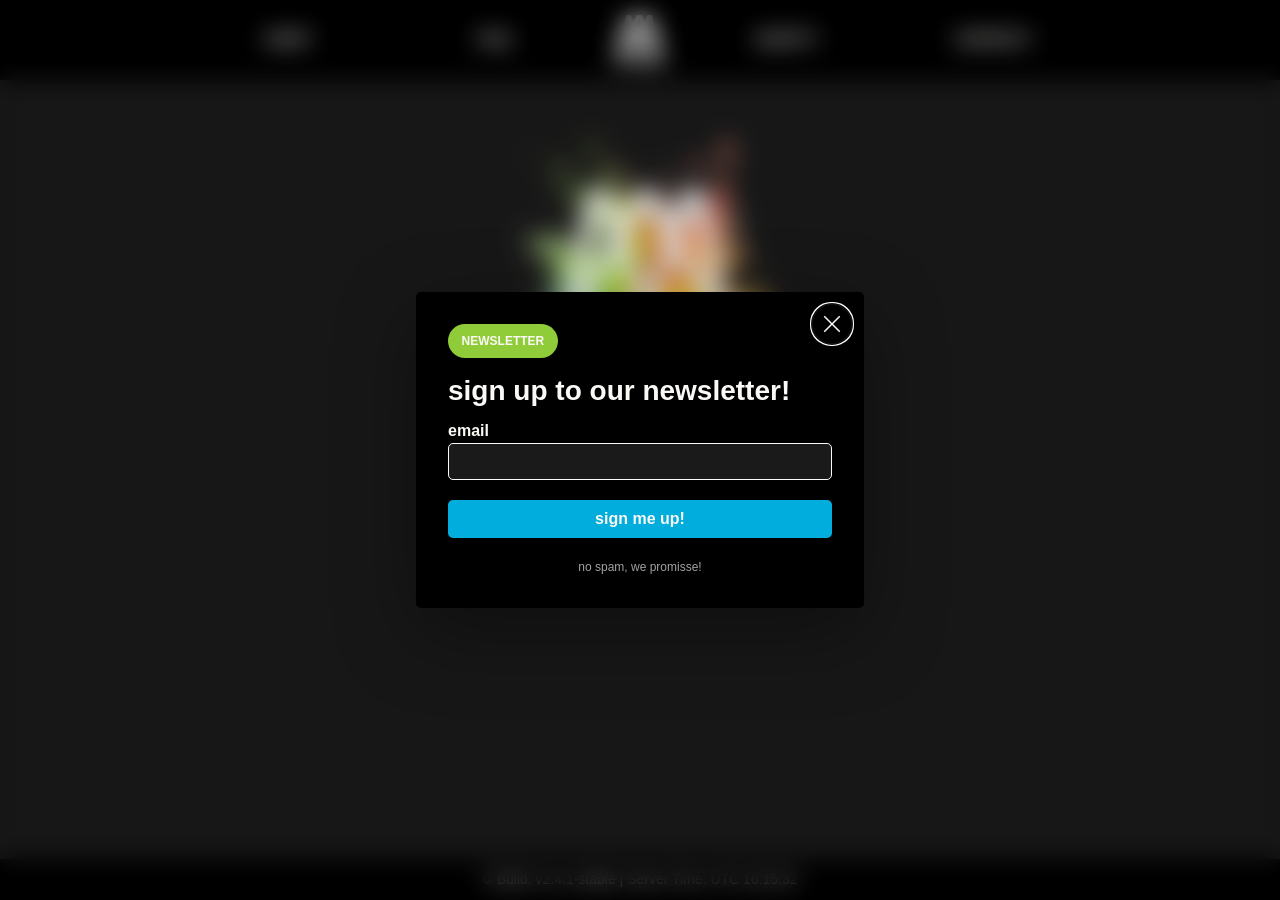
==== commit 2c25b445: "feat(modal): add close button functionality fix(navbar): center navbar according to the length of th" ====
--- a/index.html
+++ b/index.html
@@ -43,7 +43,7 @@
         </section>
 
         <dialog id="modal-sub" class="modal">
-            <button type="button" class="modal-close" aria-label="close modal">
+            <button type="button" id="modal-close" class="modal-close" aria-label="close modal">
                 <svg width="24" height="24" fill="none" xmlns="http://www.w3.org/2000/svg" aria-hidden="true">
                     <path
                         d="m20.28 4.78-1.06-1.06L12 10.94 4.78 3.72 3.72 4.78 10.94 12l-7.22 7.22 1.06 1.06L12 13.06l7.22 7.22 1.06-1.06L13.06 12l7.22-7.22Z"
--- a/css/styles.css
+++ b/css/styles.css
@@ -53,7 +53,6 @@
 
 /* NAVBAR */
 header {
-  width: 100%;
   background-color: black;
   font-size: 16px;
   font-weight: bold;
@@ -65,13 +64,10 @@
 }
 
 nav {
-  max-width: 75rem;
-  margin: 0 auto;
-
-  display: flex;
-  justify-content: center;
-
   position: relative;
+  display: flex;
+  justify-content: center;
+  align-items: center;
 }
 
 .mobile-menu-nav {
@@ -98,7 +94,11 @@
   object-fit: contain;
   padding: 10px;
   width: 70px;
+
   color: white;
+  position: absolute;
+  left: 50%;
+  transform: translateX(-50%);
 }
 
 nav button {
@@ -118,7 +118,6 @@
 
 nav ul {
   gap: 1rem;
-  align-items: center;
 }
 
 .menu {
@@ -594,17 +593,37 @@
 /* Responsividade */
 @media screen and (min-width: 48rem) {
   .menu {
+    display: grid;
+    grid-template-columns: minmax(0, 1fr) minmax(0, 1fr) 70px minmax(0, 1fr) minmax(0, 1fr);
     height: auto;
+    margin: 0 auto;
+    max-width: 56rem;
     opacity: 1;
     padding: 0;
     pointer-events: auto;
     position: static;
     transform: none;
     visibility: visible;
-    width: auto;
-
-    flex-direction: row;
+    width: 100%;
     background-color: transparent;
+    justify-items: center;
+  }
+
+  .menu a {
+    margin-top: 0;
+  }
+
+  .menu .logo {
+    align-items: center;
+    display: flex;
+    justify-content: center;
+    padding: 0;
+  }
+
+  .menu .logo img {
+    margin: 0;
+    position: static;
+    transform: none;
   }
 
   .desktop-logo {
